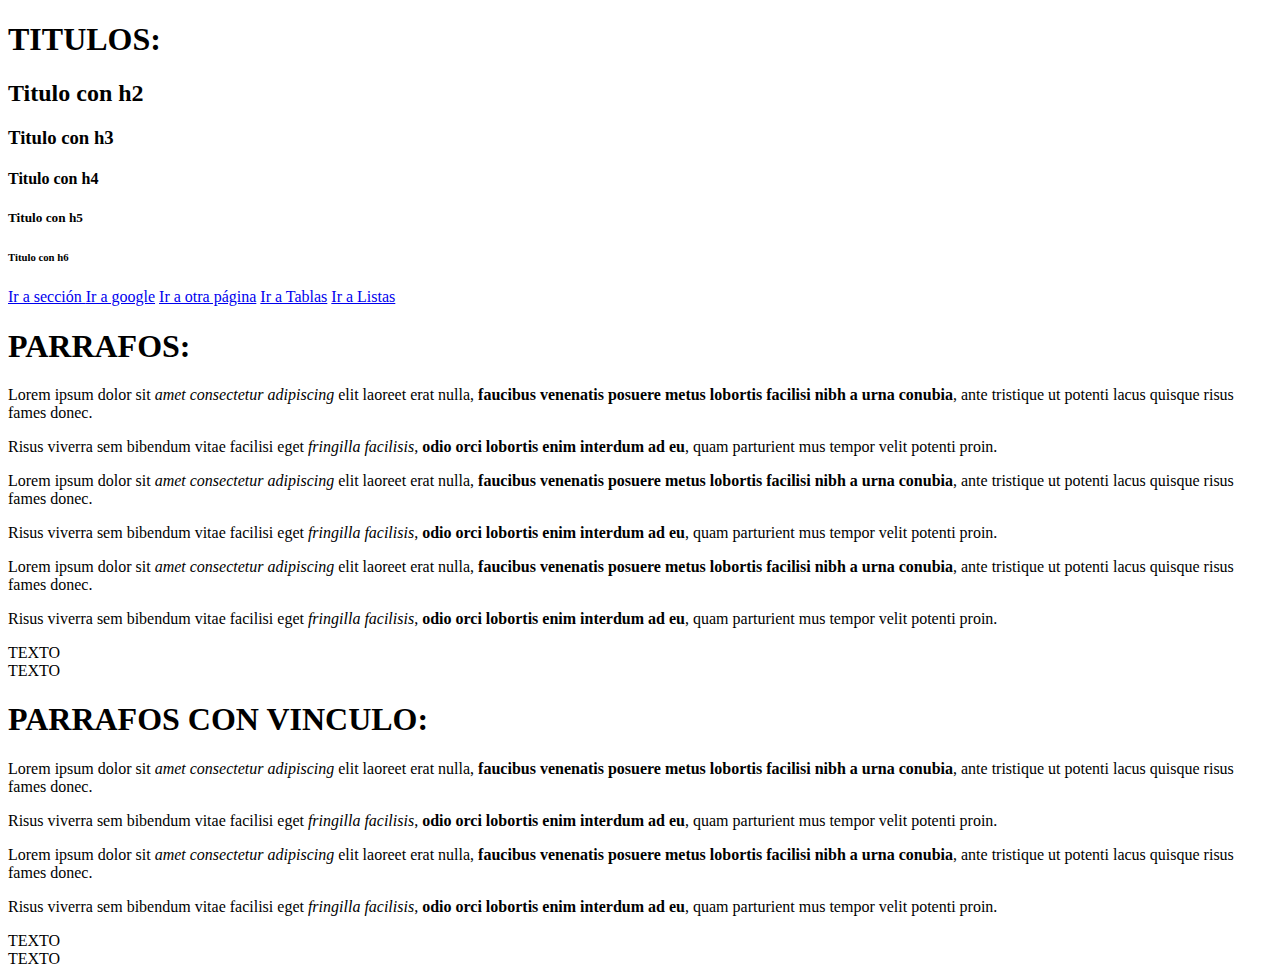
==== src/main/webapp/index.html @ 0a71a303 "Carga inicial con textos, tablas, listas" ====
<!DOCTYPE html>
<html>
    <head>
        <title>Start Page</title>
        <meta http-equiv="Content-Type" content="text/html; charset=UTF-8">
    </head>
    <body>
        <section>
        <h1>TITULOS:</h1>
        <h2>Titulo con h2</h2>
        <h3>Titulo con h3</h3>
        <h4>Titulo con h4</h4>
        <h5>Titulo con h5</h5>
        <h6>Titulo con h6</h6>
        
        <a href="#Vinculo">Ir a sección </a><!-- vinculo interno-->
        <a href="https://www.google.com/">Ir a google</a><!-- vinculo externo-->
        <a href="Pagina2.html">Ir a otra página</a><!-- vinculo a otrá página-->
        <a href="tablas.html">Ir a Tablas</a><!-- vinculo a otrá página-->
        <a href="Pagina3.html">Ir a Listas</a><!-- vinculo a otrá página-->
        </section>
        
        <section>
         <h1>PARRAFOS:</h1> 
         <p>
         Lorem ipsum dolor sit <em>amet consectetur adipiscing</em> elit laoreet erat nulla, <b>faucibus venenatis posuere metus lobortis facilisi nibh a urna conubia</b>, ante tristique ut potenti lacus quisque risus fames donec.       
         </p>
         <p>
         Risus viverra sem bibendum vitae facilisi eget <em>fringilla facilisis</em>, <strong>odio orci lobortis enim interdum ad eu</strong>, quam parturient mus tempor velit potenti proin.
         </p>
          <p>
         Lorem ipsum dolor sit <em>amet consectetur adipiscing</em> elit laoreet erat nulla, <b>faucibus venenatis posuere metus lobortis facilisi nibh a urna conubia</b>, ante tristique ut potenti lacus quisque risus fames donec.       
         </p>
         <p>
         Risus viverra sem bibendum vitae facilisi eget <em>fringilla facilisis</em>, <strong>odio orci lobortis enim interdum ad eu</strong>, quam parturient mus tempor velit potenti proin.
         </p>
         <p>
         Lorem ipsum dolor sit <em>amet consectetur adipiscing</em> elit laoreet erat nulla, <b>faucibus venenatis posuere metus lobortis facilisi nibh a urna conubia</b>, ante tristique ut potenti lacus quisque risus fames donec.       
         </p>
         <p>
         Risus viverra sem bibendum vitae facilisi eget <em>fringilla facilisis</em>, <strong>odio orci lobortis enim interdum ad eu</strong>, quam parturient mus tempor velit potenti proin.
         </p>
         TEXTO
         <br>
         TEXTO
         
        </section>
        <section id="Vinculo">
         <h1>PARRAFOS CON VINCULO:</h1> 
         <p>
         Lorem ipsum dolor sit <em>amet consectetur adipiscing</em> elit laoreet erat nulla, <b>faucibus venenatis posuere metus lobortis facilisi nibh a urna conubia</b>, ante tristique ut potenti lacus quisque risus fames donec.       
         </p>
         <p>
         Risus viverra sem bibendum vitae facilisi eget <em>fringilla facilisis</em>, <strong>odio orci lobortis enim interdum ad eu</strong>, quam parturient mus tempor velit potenti proin.
         </p>
         <p>
         Lorem ipsum dolor sit <em>amet consectetur adipiscing</em> elit laoreet erat nulla, <b>faucibus venenatis posuere metus lobortis facilisi nibh a urna conubia</b>, ante tristique ut potenti lacus quisque risus fames donec.       
         </p>
         <p>
         Risus viverra sem bibendum vitae facilisi eget <em>fringilla facilisis</em>, <strong>odio orci lobortis enim interdum ad eu</strong>, quam parturient mus tempor velit potenti proin.
         </p>
         TEXTO
         <br>
         TEXTO
         
        </section>
    </body>
</html>
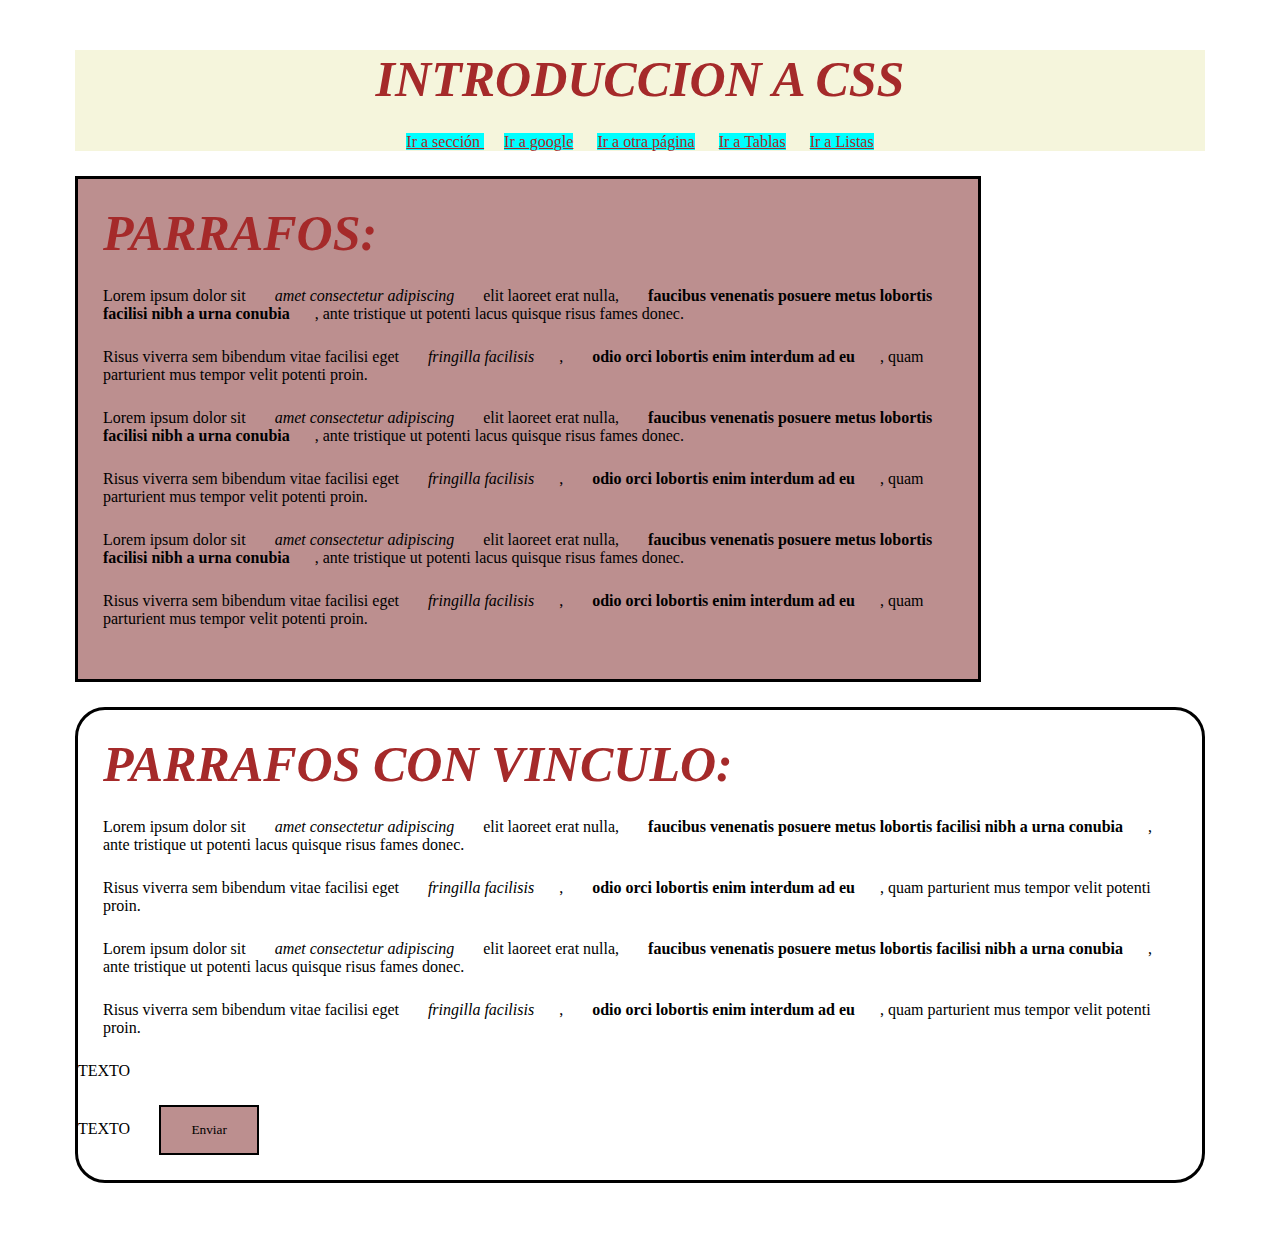
==== commit a07ba3ab: "estilos,colores, fuentes y textos" ====
--- a/src/main/webapp/index.html
+++ b/src/main/webapp/index.html
@@ -3,15 +3,25 @@
     <head>
         <title>Start Page</title>
         <meta http-equiv="Content-Type" content="text/html; charset=UTF-8">
+        <style type="text/css">
+        a{height: 100px;
+          width: 200px;
+          margin: 10px;
+          color:brown;
+          background-color: aqua
+        }    
+        </style>
+        <link href="assets/styles/style1.css" rel="stylesheet" type="text/css"/>
+        <!--<link type= "text/css" href="assets/styles/style1.css">-->
     </head>
     <body>
-        <section>
-        <h1>TITULOS:</h1>
-        <h2>Titulo con h2</h2>
+        <section style="background-color:beige;text-align: center">
+        <h1 style="font-size: 50px; color: brown;">INTRODUCCION A CSS</h1>
+        <!--comments <h2>Titulo con h2</h2>
         <h3>Titulo con h3</h3>
         <h4>Titulo con h4</h4>
         <h5>Titulo con h5</h5>
-        <h6>Titulo con h6</h6>
+        <h6>Titulo con h6</h6>-->
         
         <a href="#Vinculo">Ir a sección </a><!-- vinculo interno-->
         <a href="https://www.google.com/">Ir a google</a><!-- vinculo externo-->
@@ -20,7 +30,8 @@
         <a href="Pagina3.html">Ir a Listas</a><!-- vinculo a otrá página-->
         </section>
         
-        <section>
+        <section class="claseSeccion">
+            
          <h1>PARRAFOS:</h1> 
          <p>
          Lorem ipsum dolor sit <em>amet consectetur adipiscing</em> elit laoreet erat nulla, <b>faucibus venenatis posuere metus lobortis facilisi nibh a urna conubia</b>, ante tristique ut potenti lacus quisque risus fames donec.       
@@ -40,9 +51,7 @@
          <p>
          Risus viverra sem bibendum vitae facilisi eget <em>fringilla facilisis</em>, <strong>odio orci lobortis enim interdum ad eu</strong>, quam parturient mus tempor velit potenti proin.
          </p>
-         TEXTO
-         <br>
-         TEXTO
+         
          
         </section>
         <section id="Vinculo">
@@ -62,7 +71,7 @@
          TEXTO
          <br>
          TEXTO
-         
+         <button class="claseDos">Enviar</button>
         </section>
     </body>
 </html>
--- a/src/main/webapp/assets/styles/style1.css
+++ b/src/main/webapp/assets/styles/style1.css
@@ -0,0 +1,38 @@
+h1{
+    font-size: 50px;
+    color: brown;
+    font-style: italic;
+}
+*{
+    margin: 25px;
+    font-family: fantasy;
+}
+.claseSeccion{
+    background-color: rosybrown;
+    border-style: solid;
+    height: 500px;
+    width: 900px
+}
+.claseDos{
+   background-color: rosybrown;
+    border-style: solid;
+    height: 50px;
+    width: 100px 
+}
+
+#Vinculo{
+    border-style: solid;
+    border-color: black;
+    border-radius: 30px;
+}
+.claseAplicandoColor{
+    background-color:  #C9EEF4 ;
+    color: #4285f4;
+    border-style: solid;
+    border-color: darkblue;
+}
+.claseFuente{
+   text-align: center;
+   font-family: 'Grechen Fuemen', cursive;
+   text-shadow:5px 5px 5px black;
+}
--- a/src/main/webapp/assets/styles/style1.css
+++ b/src/main/webapp/assets/styles/style1.css
@@ -0,0 +1,38 @@
+h1{
+    font-size: 50px;
+    color: brown;
+    font-style: italic;
+}
+*{
+    margin: 25px;
+    font-family: fantasy;
+}
+.claseSeccion{
+    background-color: rosybrown;
+    border-style: solid;
+    height: 500px;
+    width: 900px
+}
+.claseDos{
+   background-color: rosybrown;
+    border-style: solid;
+    height: 50px;
+    width: 100px 
+}
+
+#Vinculo{
+    border-style: solid;
+    border-color: black;
+    border-radius: 30px;
+}
+.claseAplicandoColor{
+    background-color:  #C9EEF4 ;
+    color: #4285f4;
+    border-style: solid;
+    border-color: darkblue;
+}
+.claseFuente{
+   text-align: center;
+   font-family: 'Grechen Fuemen', cursive;
+   text-shadow:5px 5px 5px black;
+}
